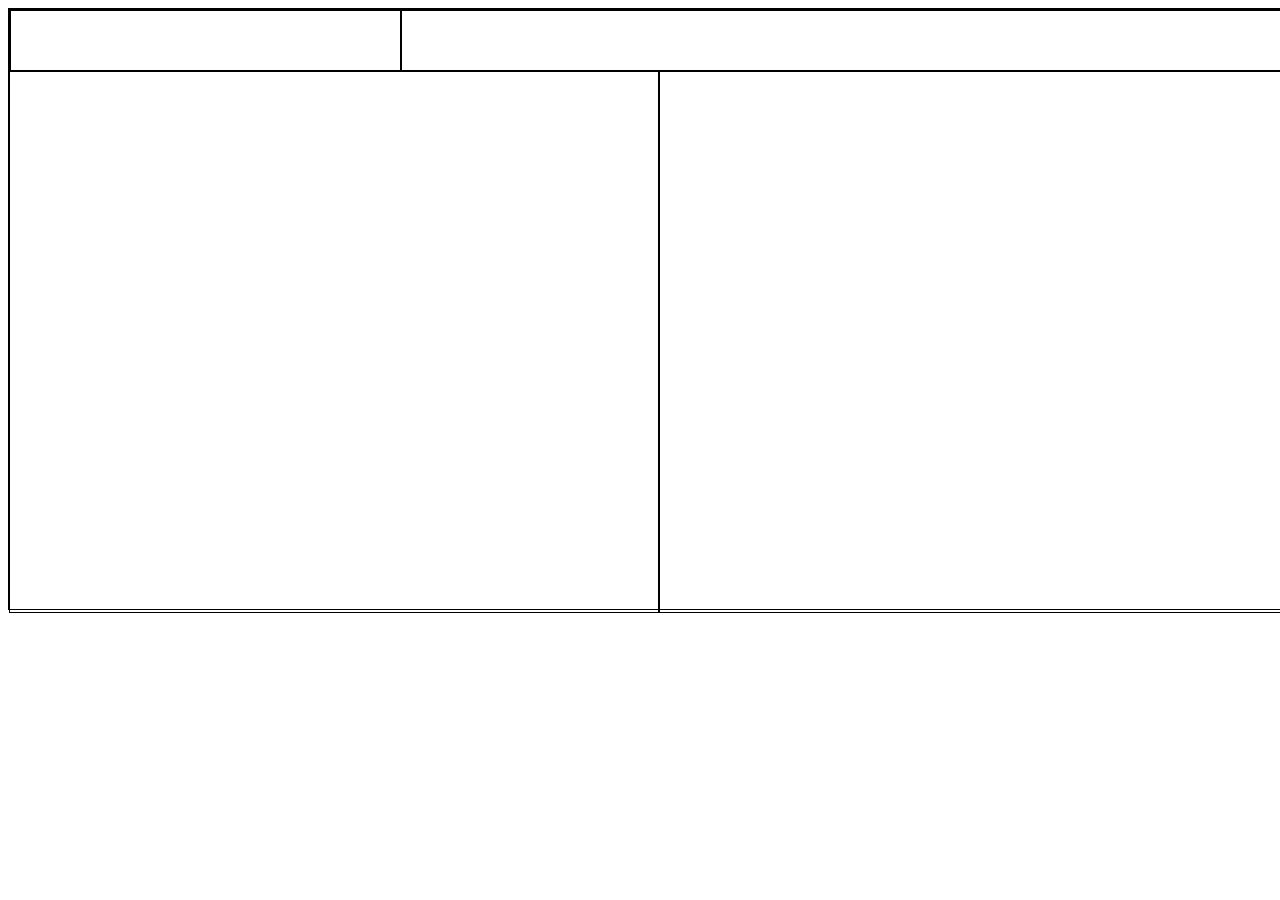
==== index.html @ f6a363cd "file st" ====
<!DOCTYPE html>
<html lang="en">
<head>
    <meta charset="UTF-8">
    <meta name="viewport" content="width=device-width, initial-scale=1.0">
    <title>Document</title>
    <link rel="stylesheet" href="./css/main.css">
</head>
<body>
    <header class="header">
        <nav class="header__nav">
            <div class="header__nav-logo"></div>
            <div class="header__nav-list"></div>
        </nav>
        <div class="header__hero">
                <div class="header__hero-left"></div>
                <div class="header__hero-right"></div>
        </div>
    </header>
</body>
</html>
---- css/main.css ----
.header {
  width: 1300px;
  height: 600px;
  border: 1px solid;
  margin: 0 auto;
}
.header__nav {
  display: flex;
  width: 100%;
  height: 10%;
  border: 1px solid;
}
.header__nav-logo {
  width: 30%;
  height: 100%;
  border: 1px solid;
}
.header__nav-list {
  width: 70%;
  height: 100%;
  border: 1px solid;
}
.header__hero {
  display: flex;
  width: 100%;
  height: 90%;
}
.header__hero-left {
  width: 50%;
  height: 100%;
  border: 1px solid;
}
.header__hero-right {
  width: 50%;
  height: 100%;
  border: 1px solid;
}

/*# sourceMappingURL=main.css.map */
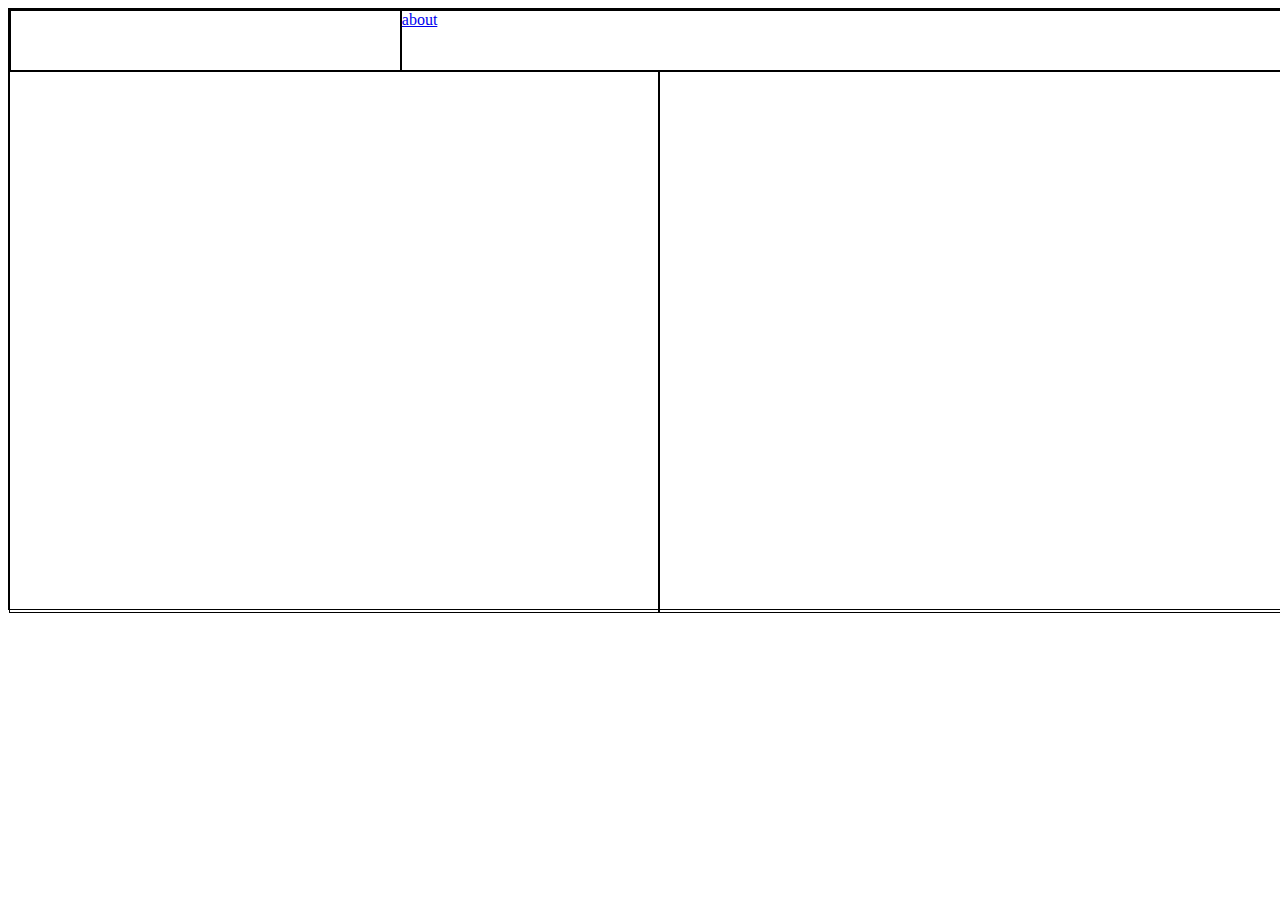
==== commit 00df5cc9: "about page" ====
--- a/index.html
+++ b/index.html
@@ -10,7 +10,9 @@
     <header class="header">
         <nav class="header__nav">
             <div class="header__nav-logo"></div>
-            <div class="header__nav-list"></div>
+            <div class="header__nav-list">
+                <a href="./pages/about.html">about</a>
+            </div>
         </nav>
         <div class="header__hero">
                 <div class="header__hero-left"></div>
--- a/css/main.css
+++ b/css/main.css
@@ -36,4 +36,10 @@
   border: 1px solid;
 }
 
+.header {
+  width: 1300px;
+  height: 600px;
+  border: 1px solid;
+}
+
 /*# sourceMappingURL=main.css.map */
